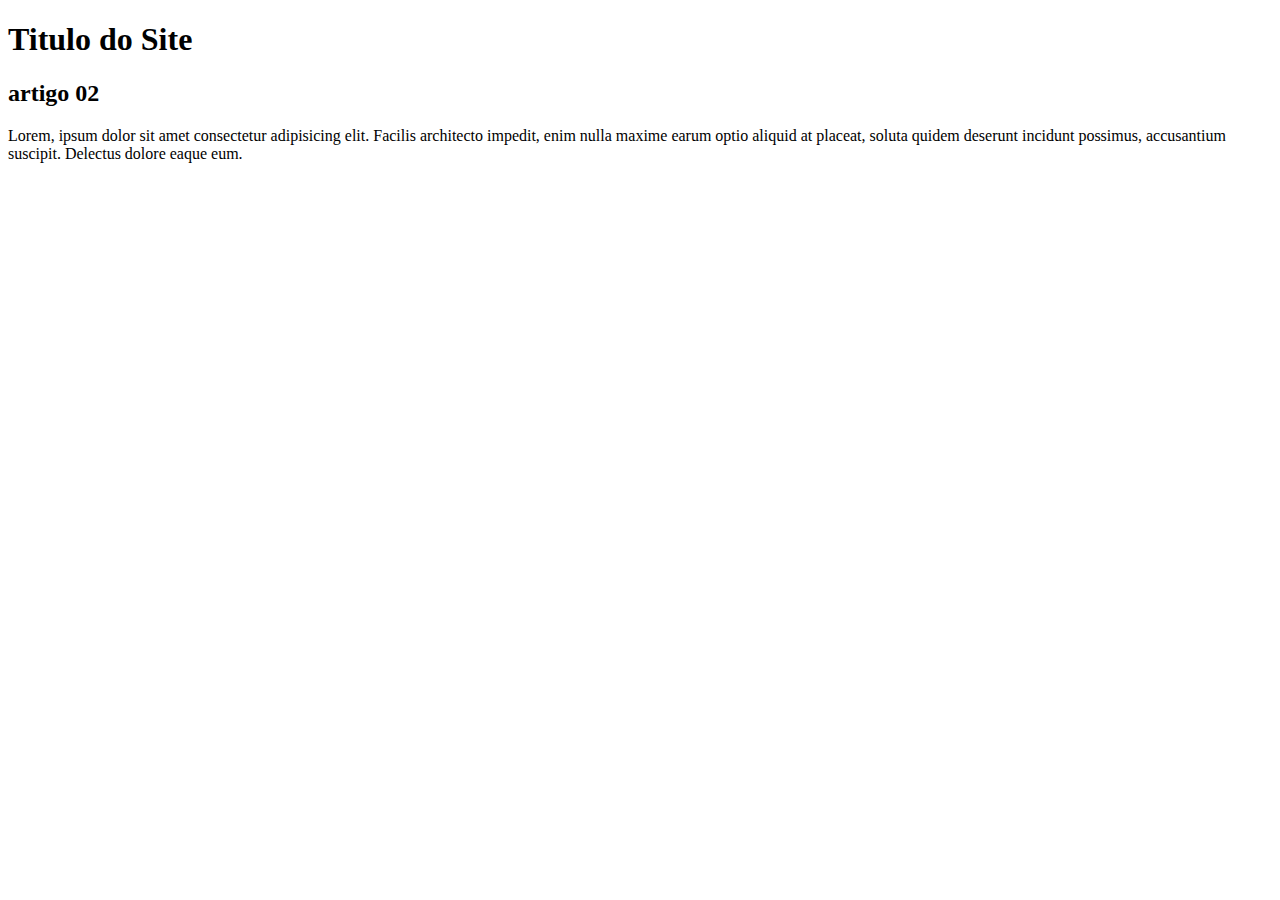
==== index.html @ 94c9aa4c "added index" ====
<!DOCTYPE html>
<html lang="en">
<head>
    <meta charset="UTF-8">
    <meta name="viewport" content="width=p, initial-scale=1.0">
    <title>Titulo do Site</title>
</head>
<body>
    <main>
        <header>
            <h1>Titulo do Site</h1>
        </header>
        <article>
            <h2>artigo 02</h2>
            
        </article>
    </main>
    <p>Lorem, ipsum dolor sit amet consectetur adipisicing elit. Facilis architecto impedit, enim nulla maxime earum optio aliquid at placeat, soluta quidem deserunt incidunt possimus, accusantium suscipit. Delectus dolore eaque eum.</p>
</body>
</html>
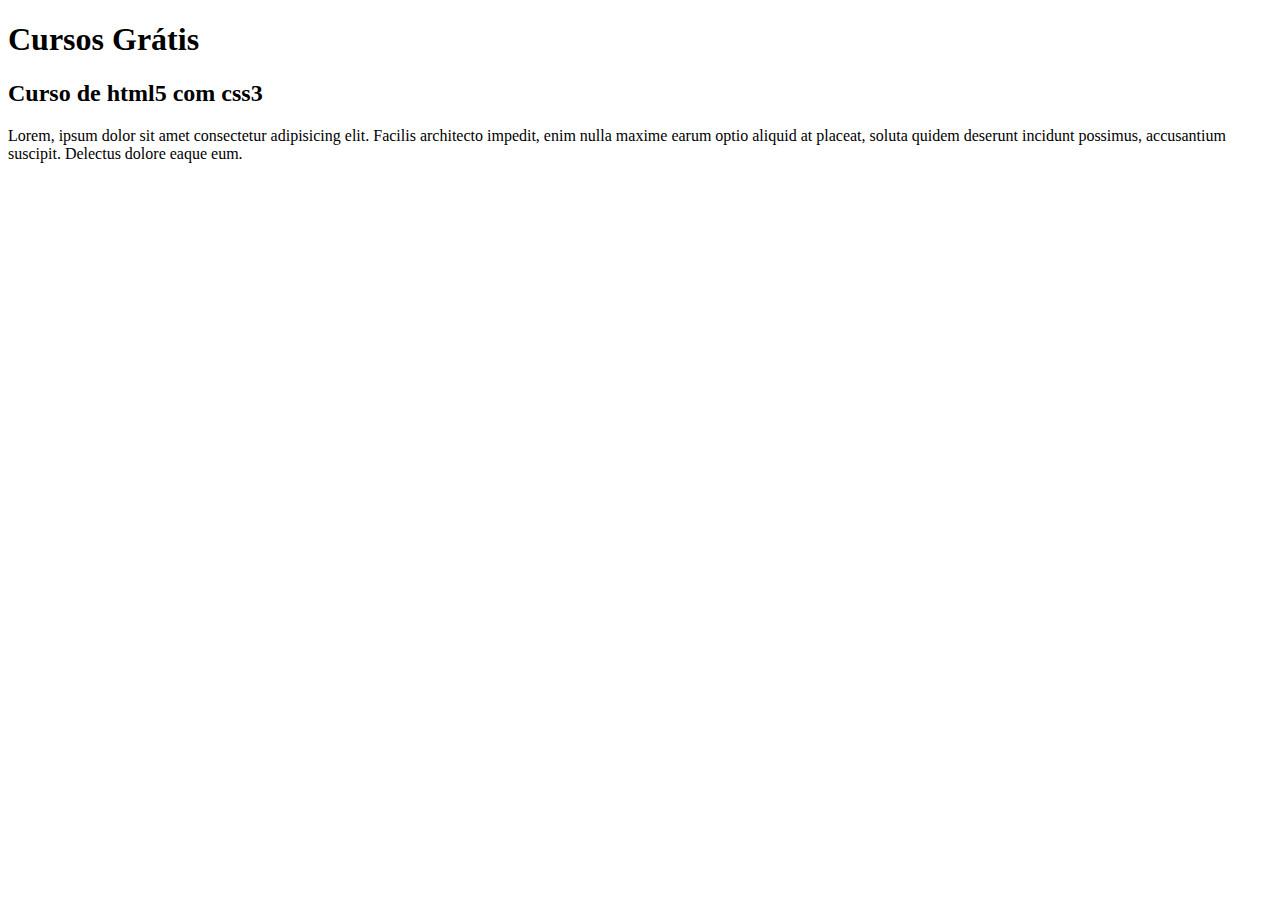
==== commit 93833bae: "comecei a escrever conteudo" ====
--- a/index.html
+++ b/index.html
@@ -8,11 +8,10 @@
 <body>
     <main>
         <header>
-            <h1>Titulo do Site</h1>
+            <h1>Cursos Grátis</h1>
         </header>
         <article>
-            <h2>artigo 02</h2>
-            
+            <h2>Curso de html5 com css3</h2>
         </article>
     </main>
     <p>Lorem, ipsum dolor sit amet consectetur adipisicing elit. Facilis architecto impedit, enim nulla maxime earum optio aliquid at placeat, soluta quidem deserunt incidunt possimus, accusantium suscipit. Delectus dolore eaque eum.</p>
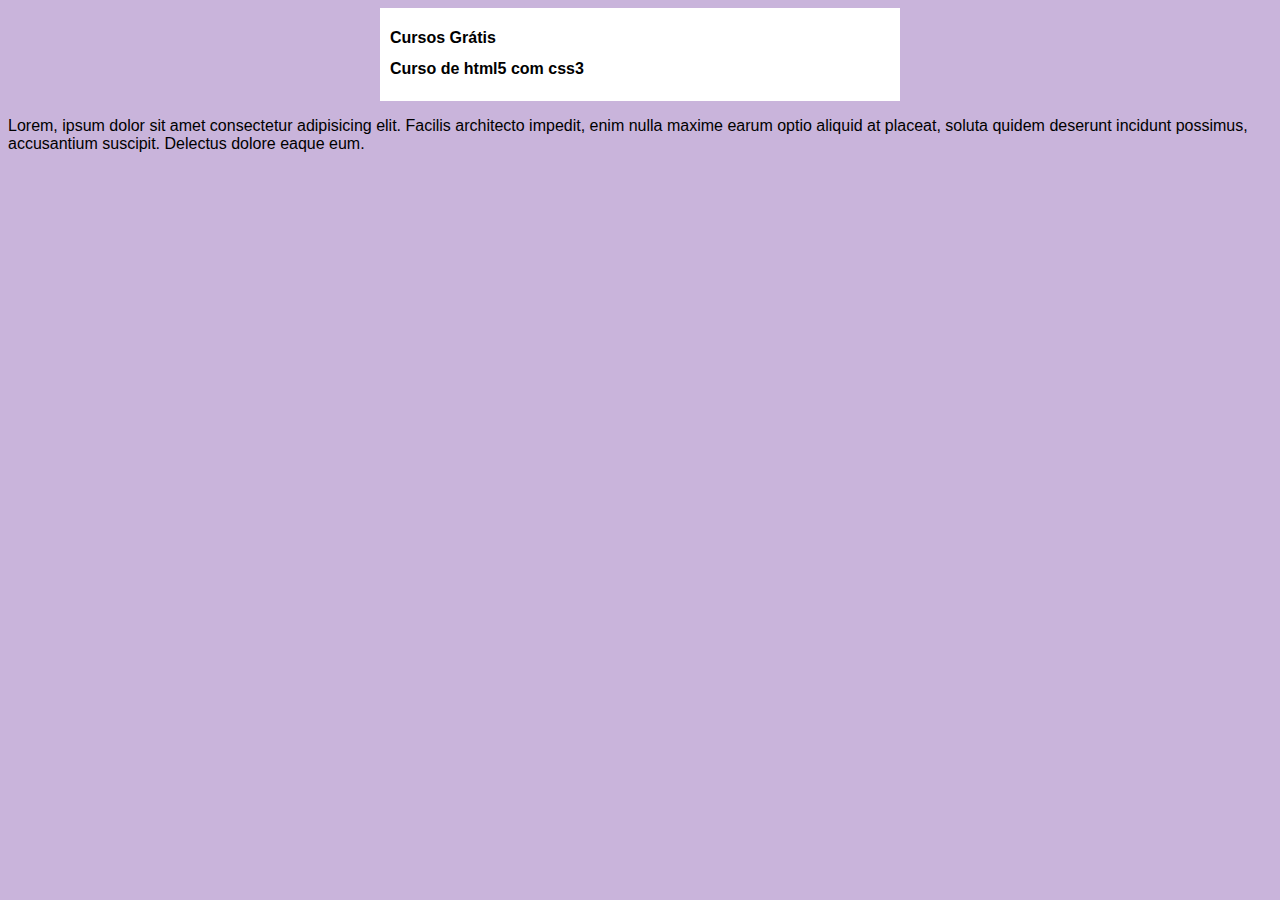
==== commit 36744c82: "comitando" ====
--- a/index.html
+++ b/index.html
@@ -3,7 +3,8 @@
 <head>
     <meta charset="UTF-8">
     <meta name="viewport" content="width=p, initial-scale=1.0">
-    <title>Titulo do Site</title>
+    <title>Site CursoeVideo do Site</title>
+    <link rel="stylesheet" href="estilos/style.css">
 </head>
 <body>
     <main>
--- a/estilos/style.css
+++ b/estilos/style.css
@@ -0,0 +1,19 @@
+*{
+    font-family: Arial, Helvetica, sans-serif;
+    font-size: 16px;
+}
+
+body{
+    background-color: rgb(201, 180, 219);
+
+}
+
+main{
+    background-color: white;
+    width: 500px;
+    margin:auto;
+    padding: 10px;
+    box-shadow: 3px 3 px 5 px rgb(2, 0, 0);
+
+
+}